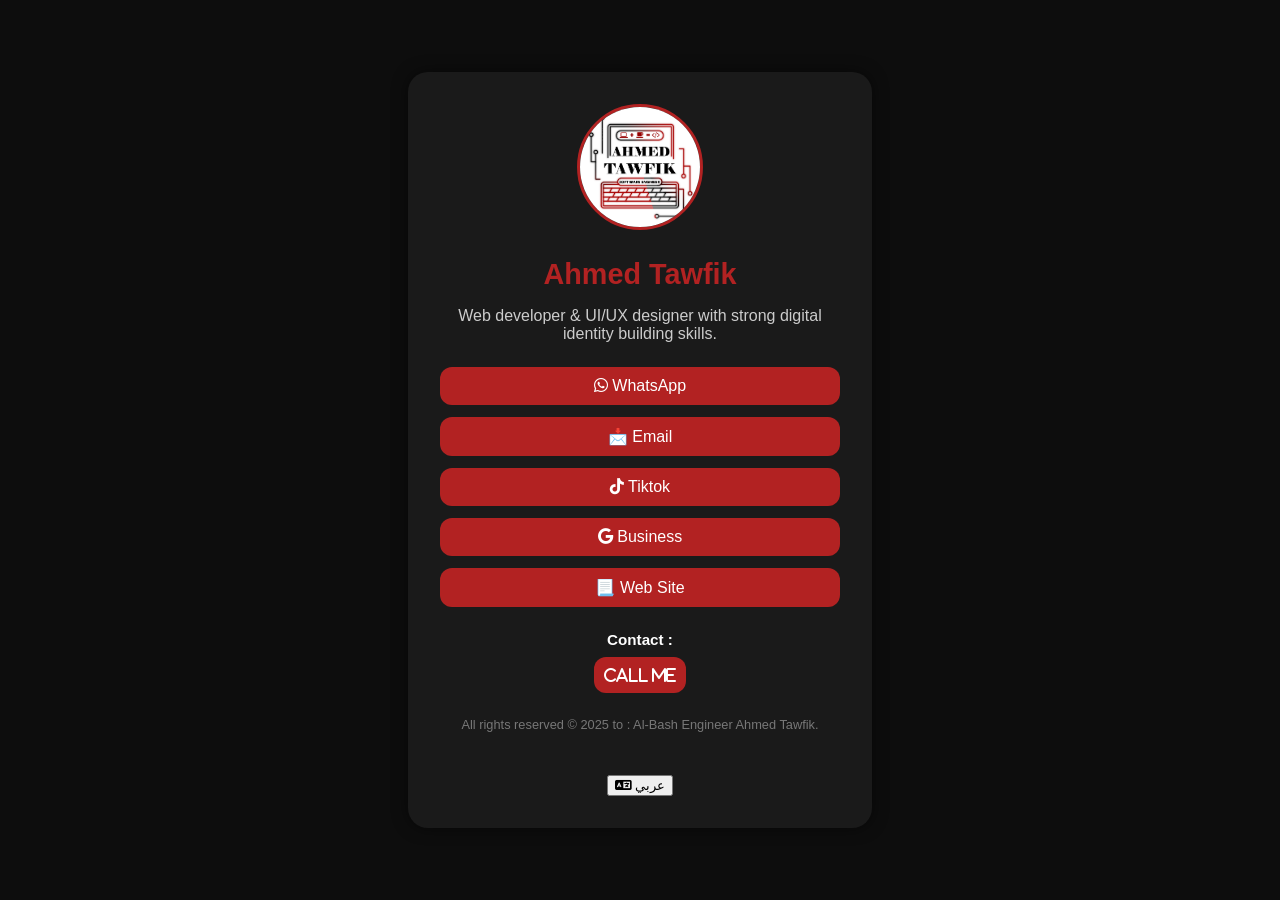
==== index.html @ aacbb904 "first" ====
<!DOCTYPE html>
<html lang="en" dir="ltr">
<head>
  <meta charset="UTF-8" />
  <meta name="viewport" content="width=device-width, initial-scale=1.0" />
  <title data-en="Ahmed Tawfik" data-ar="أحمد توفيق">Ahmed Tawfik</title>
  <!-- Favicon-->
  <link rel="icon" type="image/x-icon" href="assets/favicon.png"/>
  <link rel="stylesheet" href="style.css" />
  <script defer src="script.js"></script>
  <link href="https://cdnjs.cloudflare.com/ajax/libs/font-awesome/6.4.0/css/all.min.css" rel="stylesheet">
</head>
<body>
  <div class="language-switch">
  </div> 
  <div class="card-container">
    <div class="profile-pic">
      <img src="assets/logo.png" alt="Ahmed Tawfik Logo" />
    </div>
    <h1 class="name" data-en="Ahmed Tawfik" data-ar="أحمد توفيق">Ahmed Tawfik</h1>
    <p class="bio" data-en="Web developer & UI/UX designer with strong digital identity building skills." 
               data-ar="مطور ويب ومصمم واجهات بخبرة واسعة في بناء الهوية الرقمية.">
      Web developer & UI/UX designer with strong digital identity building skills.
    </p>

    <div class="links">
      <a href="https://api.whatsapp.com/send?phone=966541558012" class="btn whatsapp" data-en="WhatsApp" data-ar="واتساب"><i class="fab fa-whatsapp"></i> WhatsApp</a>
      <a href="mailto:ahmedtawfik1719@gmail.com" class="btn envelope" data-en="Email" data-ar=" البريد الإلكتروني"><i class="fab fa-email"></i>📩 Email</a>
      <a href="https://www.tiktok.com/@ahmedtawfik1997" class="btn Tiktok" data-en="tiktok" data-ar="تيك توك"><i class="fab fa-tiktok"></i> Tiktok</a>
      <a href="https://g.co/kgs/Cdv1SFo" class="btn Google Maps" data-en="Business" data-ar=" النشاط التجاري"><i class="fab fa-google maps"></i> Business </a>
      <a href="https://www.tiktok.com/@ahmedtawfik17919" class="btn linkedin" data-en=" WebSite" data-ar=" الموقع الإلكتروني"><i class="fab fa-web"></i>📃 Web Site</a>
    </div>

    <div class="contact" data-en="Contact: " data-ar="رقم التواصل: ">
      <p><strong>Contact : </strong> <span dir="ltr"></span></p>
    </div>

    <div class="vcard">
  <a href="tel:966541558012" class="btn phone" data-en=" Call Me " data-ar=" اتصل بي "><i class="fab fas-phone"> Call Me </i></a>    
    </div> 
    <footer>
      <p data-en="All rights reserved  &copy; 2025 to : Al-Bash Engineer Ahmed Tawfik" data-ar="جميع الحقوق &copy; 2025 محفوظة لدي : الباشمهندس أحمد توفيق">All rights reserved  &copy; 2025 to : Al-Bash Engineer Ahmed Tawfik.</p>
     <br><br> 
      <button id="langToggle">🇸🇦 / 🇬🇧</button>
    </footer>
  </div>
</body>
</html>
---- style.css ----
/* style.css */
body {
  margin: 0;
  font-family: 'Segoe UI', sans-serif;
  background-color: #0d0d0d;
  color: white;
  display: flex;
  align-items: center;
  justify-content: center;
  min-height: 100vh;
}

.card-container {
  background-color: #1a1a1a;
  border-radius: 20px;
  padding: 2rem;
  text-align: center;
  max-width: 400px;
  width: 90%;
  box-shadow: 0 0 15px rgba(0, 0, 0, 0.5);
}

.profile-pic img {
  width: 120px;
  height: 120px;
  object-fit: cover;
  border-radius: 50%;
  border: 3px solid #b22222;
  margin-bottom: 1rem;
}

.name {
  color: #b22222;
  font-size: 1.8rem;
  margin: 0.5rem 0;
}

.bio {
  font-size: 1rem;
  margin-bottom: 1.5rem;
  color: #cccccc;
}

.links {
  display: flex;
  flex-direction: column;
  gap: 0.8rem;
}

.btn {
  background-color: #b22222;
  color: white;
  padding: 0.6rem;
  border: none;
  border-radius: 12px;
  text-decoration: none;
  font-size: 1rem;
  transition: 0.3s ease;
}

.btn:hover {
  background-color: #cc3333;
}

.contact {
  margin-top: 1.5rem;
  font-size: 0.95rem;
}

.vcard {
  margin-top: 1.2rem;
}

footer {
  margin-top: 2rem;
  font-size: 0.8rem;
  color: #777;
}
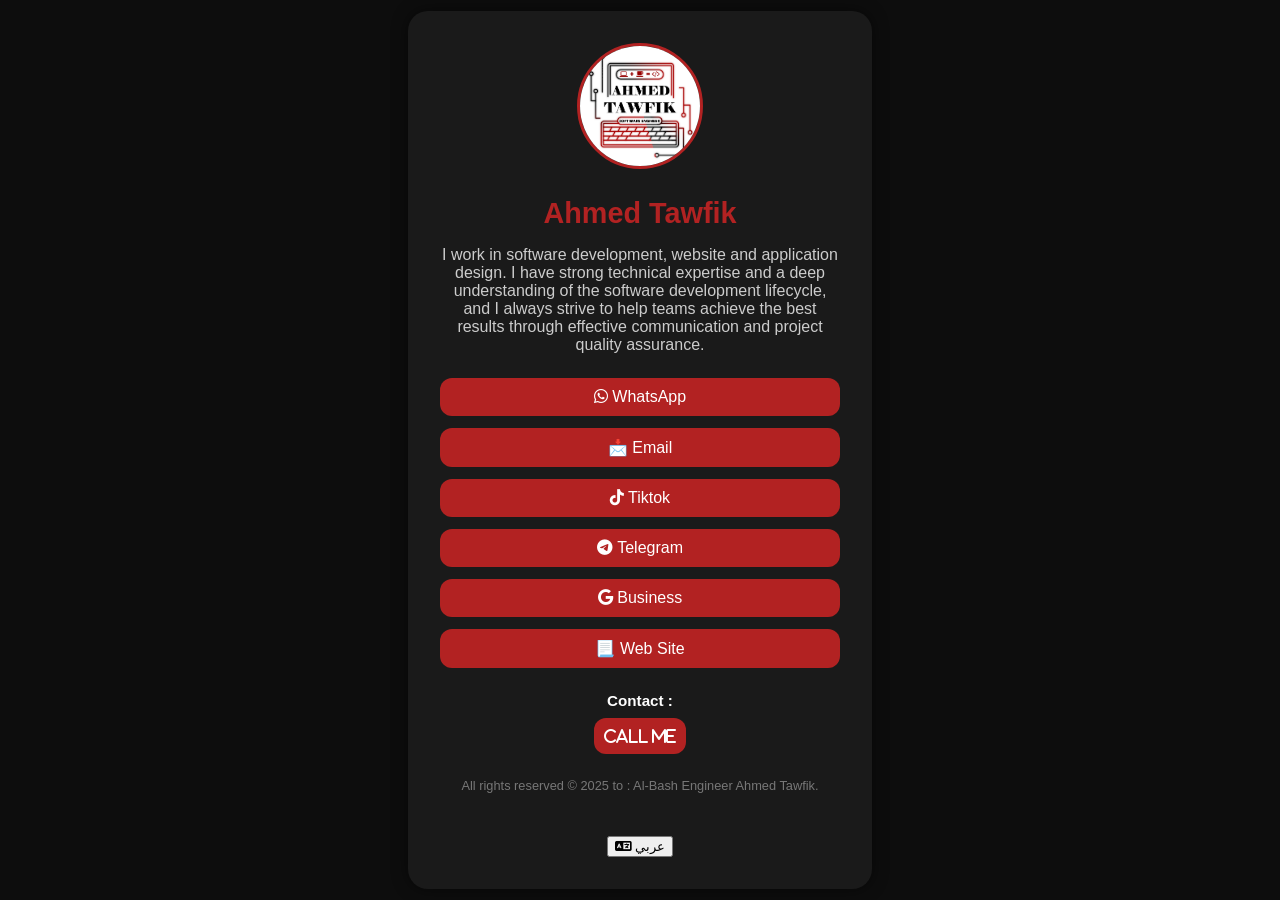
==== commit daeffcf2: "add telegram" ====
--- a/index.html
+++ b/index.html
@@ -19,16 +19,17 @@
     </div>
     <h1 class="name" data-en="Ahmed Tawfik" data-ar="أحمد توفيق">Ahmed Tawfik</h1>
     <p class="bio" data-en="Web developer & UI/UX designer with strong digital identity building skills." 
-               data-ar="مطور ويب ومصمم واجهات بخبرة واسعة في بناء الهوية الرقمية.">
-      Web developer & UI/UX designer with strong digital identity building skills.
+               data-ar="أعمل في مجال تطوير البرمجيات وتصميم المواقع والتطبيقات. أمتلك خبرة تقنية قوية وفهم عميق لدورة حياة تطوير البرمجيات، وأسعى دائمًا لمساعدة فرق العمل على تحقيق أفضل النتائج من خلال التواصل الفعّال وضمان جودة المشاريع.">
+      I work in software development, website and application design. I have strong technical expertise and a deep understanding of the software development lifecycle, and I always strive to help teams achieve the best results through effective communication and project quality assurance.
     </p>
 
     <div class="links">
       <a href="https://api.whatsapp.com/send?phone=966541558012" class="btn whatsapp" data-en="WhatsApp" data-ar="واتساب"><i class="fab fa-whatsapp"></i> WhatsApp</a>
       <a href="mailto:ahmedtawfik1719@gmail.com" class="btn envelope" data-en="Email" data-ar=" البريد الإلكتروني"><i class="fab fa-email"></i>📩 Email</a>
-      <a href="https://www.tiktok.com/@ahmedtawfik1997" class="btn Tiktok" data-en="tiktok" data-ar="تيك توك"><i class="fab fa-tiktok"></i> Tiktok</a>
+      <a href="https://tiktok.com/@ahmedtawfik1719" class="btn Tiktok" data-en="tiktok" data-ar="تيك توك"><i class="fab fa-tiktok"></i> Tiktok</a>
+      <a href="https://t.me/ahmedtawfik1719" class="btn telegram" data-en="telegram" data-ar=" تلجرام"><i class="fab fa-telegram"></i> Telegram</a>
       <a href="https://g.co/kgs/Cdv1SFo" class="btn Google Maps" data-en="Business" data-ar=" النشاط التجاري"><i class="fab fa-google maps"></i> Business </a>
-      <a href="https://www.tiktok.com/@ahmedtawfik17919" class="btn linkedin" data-en=" WebSite" data-ar=" الموقع الإلكتروني"><i class="fab fa-web"></i>📃 Web Site</a>
+      <a href="https://ahmedtawfik.top" class="btn linkedin" data-en=" WebSite" data-ar=" الموقع الإلكتروني"><i class="fab fa-web"></i>📃 Web Site</a>
     </div>
 
     <div class="contact" data-en="Contact: " data-ar="رقم التواصل: ">
